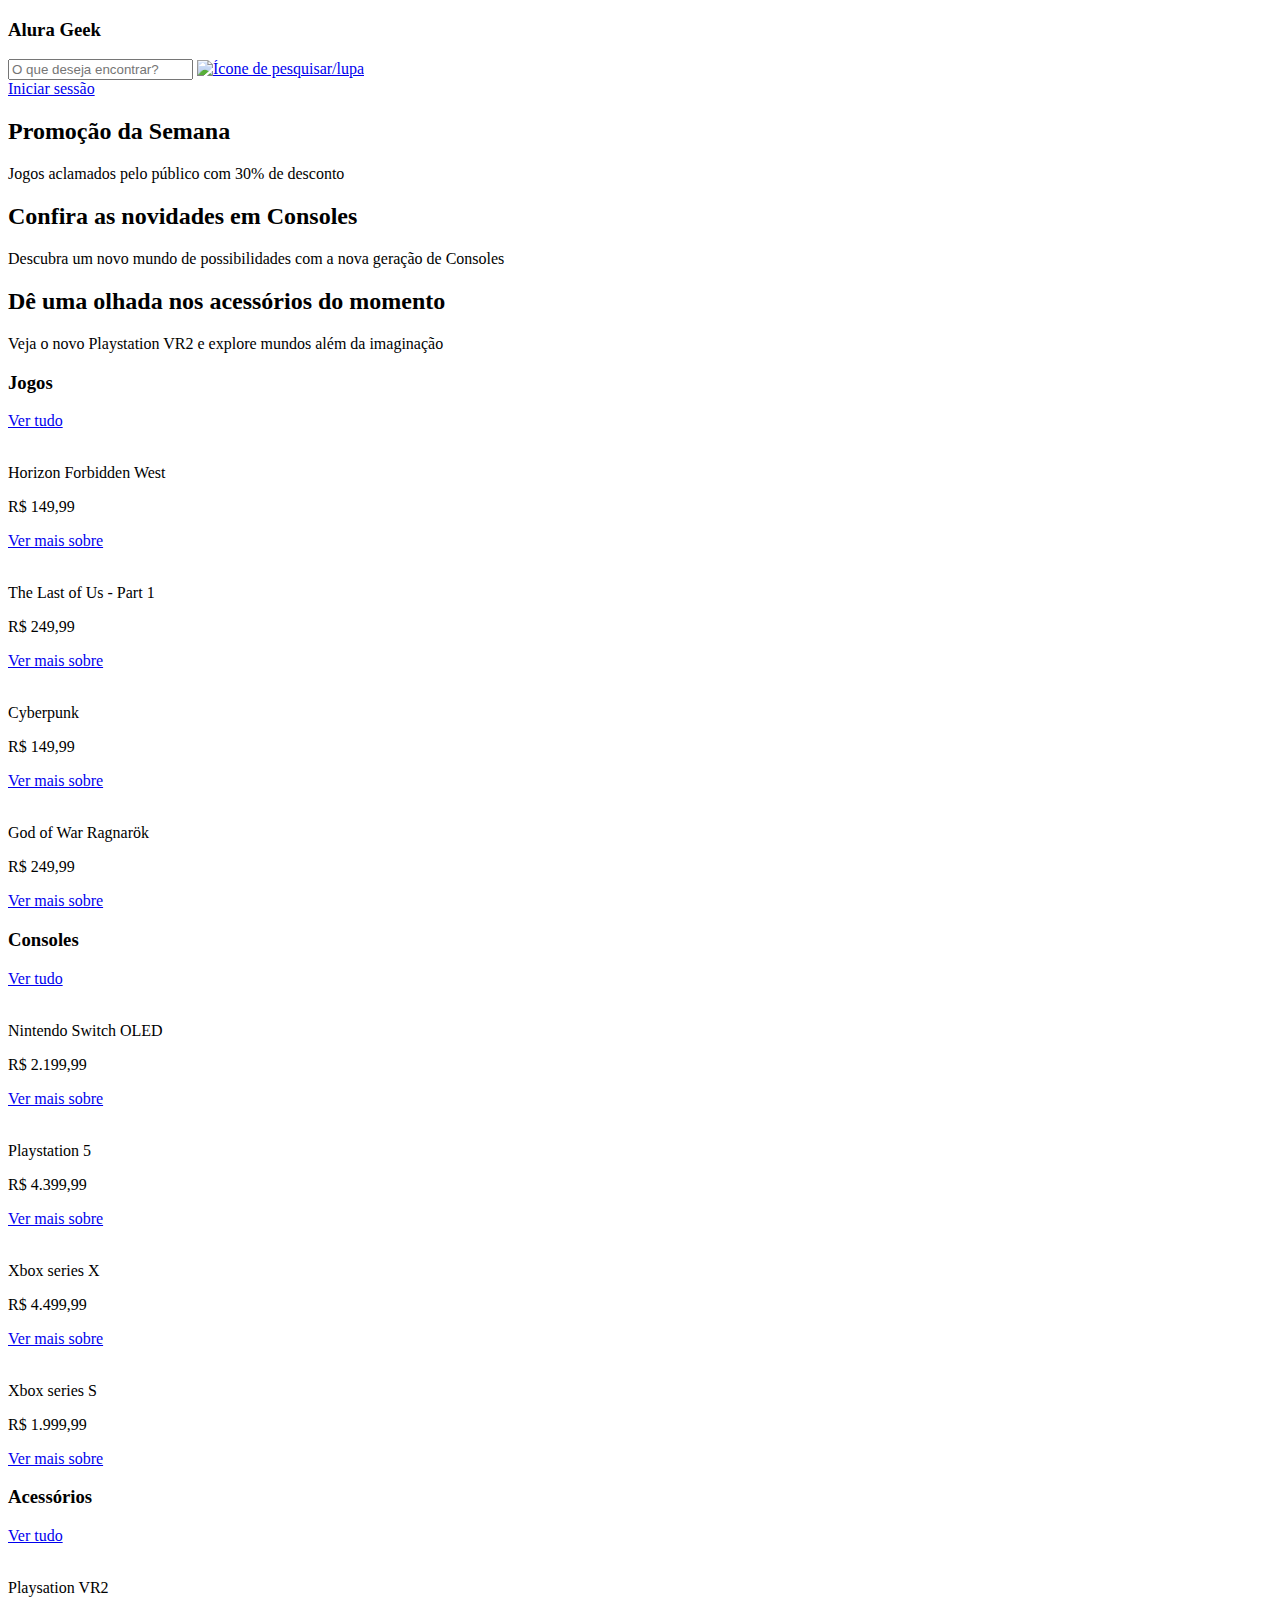
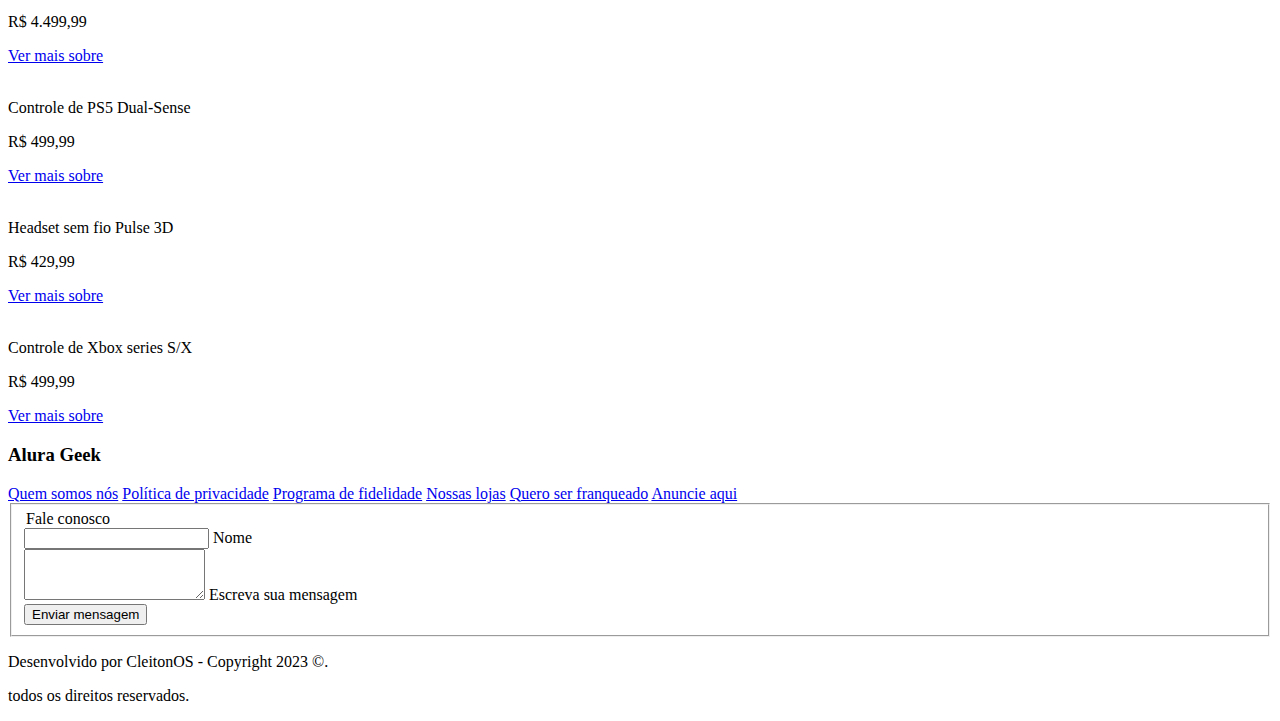
==== index.html @ d8fb1794 "flickity path" ====
<!DOCTYPE html>
<html lang="en">
<head>
    <meta charset="UTF-8">
    <meta http-equiv="X-UA-Compatible" content="IE=edge">
    <meta name="viewport" content="width=device-width, initial-scale=1.0">
    <title>Alura Geek</title>

    <link rel="preconnect" href="https://fonts.googleapis.com">
    <link rel="preconnect" href="https://fonts.gstatic.com" crossorigin>
    <link href="https://fonts.googleapis.com/css2?family=Raleway:wght@300;400;700&display=swap" rel="stylesheet">

    <link href="./assets/css/reset.css" rel="stylesheet">
    <link href="./assets/css/styles.css" rel="stylesheet">
    <link href="./assets/css/logo/logo.css" rel="stylesheet">    
    <link href="./assets/css/header/header.css" rel="stylesheet">
    <link href="./assets/css/promotional/promotional.css" rel="stylesheet">
    <link href="./assets/css/promotional/slides.css" rel="stylesheet">
    <link href="./assets/css/products/products.css" rel="stylesheet">
    <link href="./assets/css/products/products-container.css" rel="stylesheet">
    <link href="./assets/css/about-contact/about-contact.css" rel="stylesheet">
    <link href="./assets/css/input/input.css" rel="stylesheet">
    <link href="./assets/css/footer/footer.css" rel="stylesheet">
    <link href="./assets/css/erro/erro.css" rel="stylesheet">
    <link rel="stylesheet" href="./assets/css/flickity.css">
</head>
<body>
    <header class="header container">
        <div class="header__search-logo">
            <i class="logo fa-solid fa-gamepad fa-2x" style="color: #0035dc;" alt="Logo da Alura Geek"></i>
            <h3 class="logo__name"><span>Alura</span> Geek</h3>
            <div class="header__box-input">
                <input class="header__input" type="text" placeholder="O que deseja encontrar?">
                <a class="header__search-link" href="#">
                    <img src="./assets/css/imgs/icons/search-icon.svg" alt="Ícone de pesquisar/lupa">
                </a>
            </div>
        </div>
        <a class="header__button button__light button" href="./login.html">Iniciar sessão</a>
    </header>
    <main>
        <section class="promotional">
            <div class="banner">
                <div class="banner__slides main-carousel" data-flickity='{"autoPlay": true}'>
                    <!-- slide images -->
                    <div class="slide carousel-cell" id="current ">
                        <div class="banner__slide banner__slide--first">
                            <h2 class="banner__title">Promoção da Semana</h2>
                            <p class="banner__description">Jogos aclamados pelo público com 30% de desconto</p>
                        </div>
                    </div>
    
                    <div class="slide">
                        <div class="banner__slide banner__slide--second carousel-cell">
                            <h2 class="banner__title">Confira as novidades em Consoles</h2>
                            <p class="banner__description">Descubra um novo mundo de possibilidades com a nova geração de Consoles</p>
                        </div>
                    </div>
    
                    <div class="slide">
                        <div class="banner__slide banner__slide--third carousel-cell">
                            <h2 class="banner__title">Dê uma olhada nos acessórios do momento</h2>
                            <p class="banner__description">Veja o novo Playstation VR2 e explore mundos além da imaginação</p>
                        </div>
                    </div>

                </div>
            </div>
        </section>
        
        <section class="products container">
            <div class="products__all">
                <div class="product__info">
                    <h3 class="product__title">Jogos</h3>
                    <a class="product__link-all" href="./games.html">Ver tudo<i class="fa-solid fa-arrow-right" style="color: #ffffff;"></i></a>
                </div>
                <div class="games__section">
                    <div class="product__container">
                        <img class="product__img" src="./assets/css/imgs/thumbs-sales/games/horizon-forbidden-west-game.jpg" alt="">
                        <p class="product__name">Horizon Forbidden West</p>
                        <p class="product__price">R$ 149,99</p>
                        <a class="product__buy" href="#">Ver mais sobre</a>
                    </div>
        
                    <div class="product__container">
                        <img class="product__img" src="./assets/css/imgs/thumbs-sales/games/The-last-of-us-games.webp" alt="">
                        <p class="product__name">The Last of Us - Part 1</p>
                        <p class="product__price">R$ 249,99</p>
                        <a class="product__buy" href="#">Ver mais sobre</a>
                    </div>
    
                    <div class="product__container">
                        <img class="product__img" src="./assets/css/imgs/thumbs-sales/games/cyberpunk-games.webp" alt="">
                        <p class="product__name">Cyberpunk</p>
                        <p class="product__price">R$ 149,99</p>
                        <a class="product__buy" href="#">Ver mais sobre</a>
                    </div>
    
                    <div class="product__container">
                        <img class="product__img" src="./assets/css/imgs/thumbs-sales/games/god-of-war-ragnarok-games.webp" alt="">
                        <p class="product__name">God of War Ragnarök</p>
                        <p class="product__price">R$ 249,99</p>
                        <a class="product__buy" href="#">Ver mais sobre</a>
                    </div>
                </div>
    
                <div class="product__info">
                    <h3 class="product__title">Consoles</h3>
                    <a class="product__link-all" href="./consoles.html">Ver tudo<i class="fa-solid fa-arrow-right" style="color: #ffffff;"></i></a>
                </div>
                <div class="console__section">
                    <div class="product__container">
                        <img class="product__img" src="./assets/css/imgs/thumbs-sales/consoles/console-nintendo-switch-oled-thumbnail.jpg" alt="">
                        <p class="product__name">Nintendo Switch OLED</p>
                        <p class="product__price">R$ 2.199,99</p>
                        <a class="product__buy" href="#">Ver mais sobre</a>
                    </div>
        
                    <div class="product__container">
                        <img class="product__img" src="./assets/css/imgs/thumbs-sales/consoles/playstation5_thumbnail.jpg" alt="">
                        <p class="product__name">Playstation 5</p>
                        <p class="product__price">R$ 4.399,99</p>
                        <a class="product__buy" href="#">Ver mais sobre</a>
                    </div>
    
                    <div class="product__container">
                        <img class="product__img" src="./assets/css/imgs/thumbs-sales/consoles/console-xbox-series-x-thumbnail.jpg" alt="">
                        <p class="product__name">Xbox series X</p>
                        <p class="product__price">R$ 4.499,99</p>
                        <a class="product__buy" href="#">Ver mais sobre</a>
                    </div>
    
                    <div class="product__container">
                        <img class="product__img" src="./assets/css/imgs/thumbs-sales/consoles/xbox-series-s-thumbnail.jpg" alt="">
                        <p class="product__name">Xbox series S</p>
                        <p class="product__price">R$ 1.999,99</p>
                        <a class="product__buy" href="#">Ver mais sobre</a>
                    </div>
                </div>
    
                <div class="product__info">
                    <h3 class="product__title">Acessórios</h3>
                    <a class="product__link-all" href="./acessories.html">Ver tudo<i class="fa-solid fa-arrow-right" style="color: #ffffff;"></i></a>
                </div>
                <div class="acessory__section">
                    <div class="product__container">
                        <img class="product__img" src="./assets/css/imgs/thumbs-sales/acessorios/playstation-vr2-acessorios.jpeg" alt="">
                        <p class="product__name">Playsation VR2</p>
                        <p class="product__price">R$ 4.499,99</p>
                        <a class="product__buy" href="#">Ver mais sobre</a>
                    </div>
        
                    <div class="product__container">
                        <img class="product__img" src="./assets/css/imgs/thumbs-sales/acessorios/control-dual-sense-acessorio.jfif" alt="">
                        <p class="product__name">Controle de PS5 Dual-Sense</p>
                        <p class="product__price">R$ 499,99</p>
                        <a class="product__buy" href="#">Ver mais sobre</a>
                    </div>
    
                    <div class="product__container">
                        <img class="product__img" src="./assets/css/imgs/thumbs-sales/acessorios/headset-pulse-3d-acessorio.jpg" alt="">
                        <p class="product__name">Headset sem fio Pulse 3D</p>
                        <p class="product__price">R$ 429,99</p>
                        <a class="product__buy" href="#">Ver mais sobre</a>
                    </div>
    
                    <div class="product__container">
                        <img class="product__img" src="./assets/css/imgs/thumbs-sales/acessorios/controle-xbox-series-acessorio.jpg" alt="">
                        <p class="product__name">Controle de Xbox series S/X</p>
                        <p class="product__price">R$ 499,99</p>
                        <a class="product__buy" href="#">Ver mais sobre</a>
                    </div>
                </div>
            </div>
        </section>
    
        <section class="about-contact container">
            <div class="about-contact__all">
                <div class="logo__all">
                    <i class="logo fa-solid fa-gamepad fa-2x" style="color: #0035dc;" alt="Logo da Alura Geek"></i>
                    <h3 class="logo__name"><span>Alura</span> Geek</h3>
                </div>
                
                <nav class="about-contact__nav">
                    <a class="about-contact__items" href="#">Quem somos nós</a>
                    <a class="about-contact__items" href="#">Política de privacidade</a>
                    <a class="about-contact__items" href="#">Programa de fidelidade</a>
                    <a class="about-contact__items" href="#">Nossas lojas</a>
                    <a class="about-contact__items" href="#">Quero ser franqueado</a>
                    <a class="about-contact__items" href="#">Anuncie aqui</a>
                </nav>
                
                <form data-form>
                    <fieldset>
                        <div class="about-contact__inputs">
                            <legend class="about-contact__title">Fale conosco</legend>
                        
                            <div class="about-contact__input">
                                <input class="default__input" name="default__input" type="name" autocomplete="off" maxlength="40" data-name required>
                                <label class="label__input label__name" for="default__input">Nome</label>
                                <span class="input__name"></span>
                            </div>
    
                            <div class="about-contact__input">
                                <textarea class="textarea__input" name="textarea__input" id="" rows="3" autocomplete="off" maxlength="120" data-message required></textarea>
                                <label class="label__input label__message" for="textarea__input">Escreva sua mensagem</label>
                                <span class="input__message"></span>
                            </div>

                            <input type="submit" class="button__submit button__dark button" value="Enviar mensagem">
                        </div>
                    </fieldset>
                </form>
            </div>
        </section>
    </main>
    
    <footer class="footer container">
        <p class="footer__text">Desenvolvido por <span>CleitonOS</span> - Copyright 2023 ©.</p>
        <p class="footer__text">todos os direitos reservados.</p>
    </footer>
    
    <script src="https://unpkg.com/flickity@2/dist/flickity.pkgd.min.js"></script>
    <script src="https://kit.fontawesome.com/48cd63999d.js" crossorigin="anonymous"></script>
    <script src="./assets/scripts/validacao-contato.js"></script>
</body>
</html>
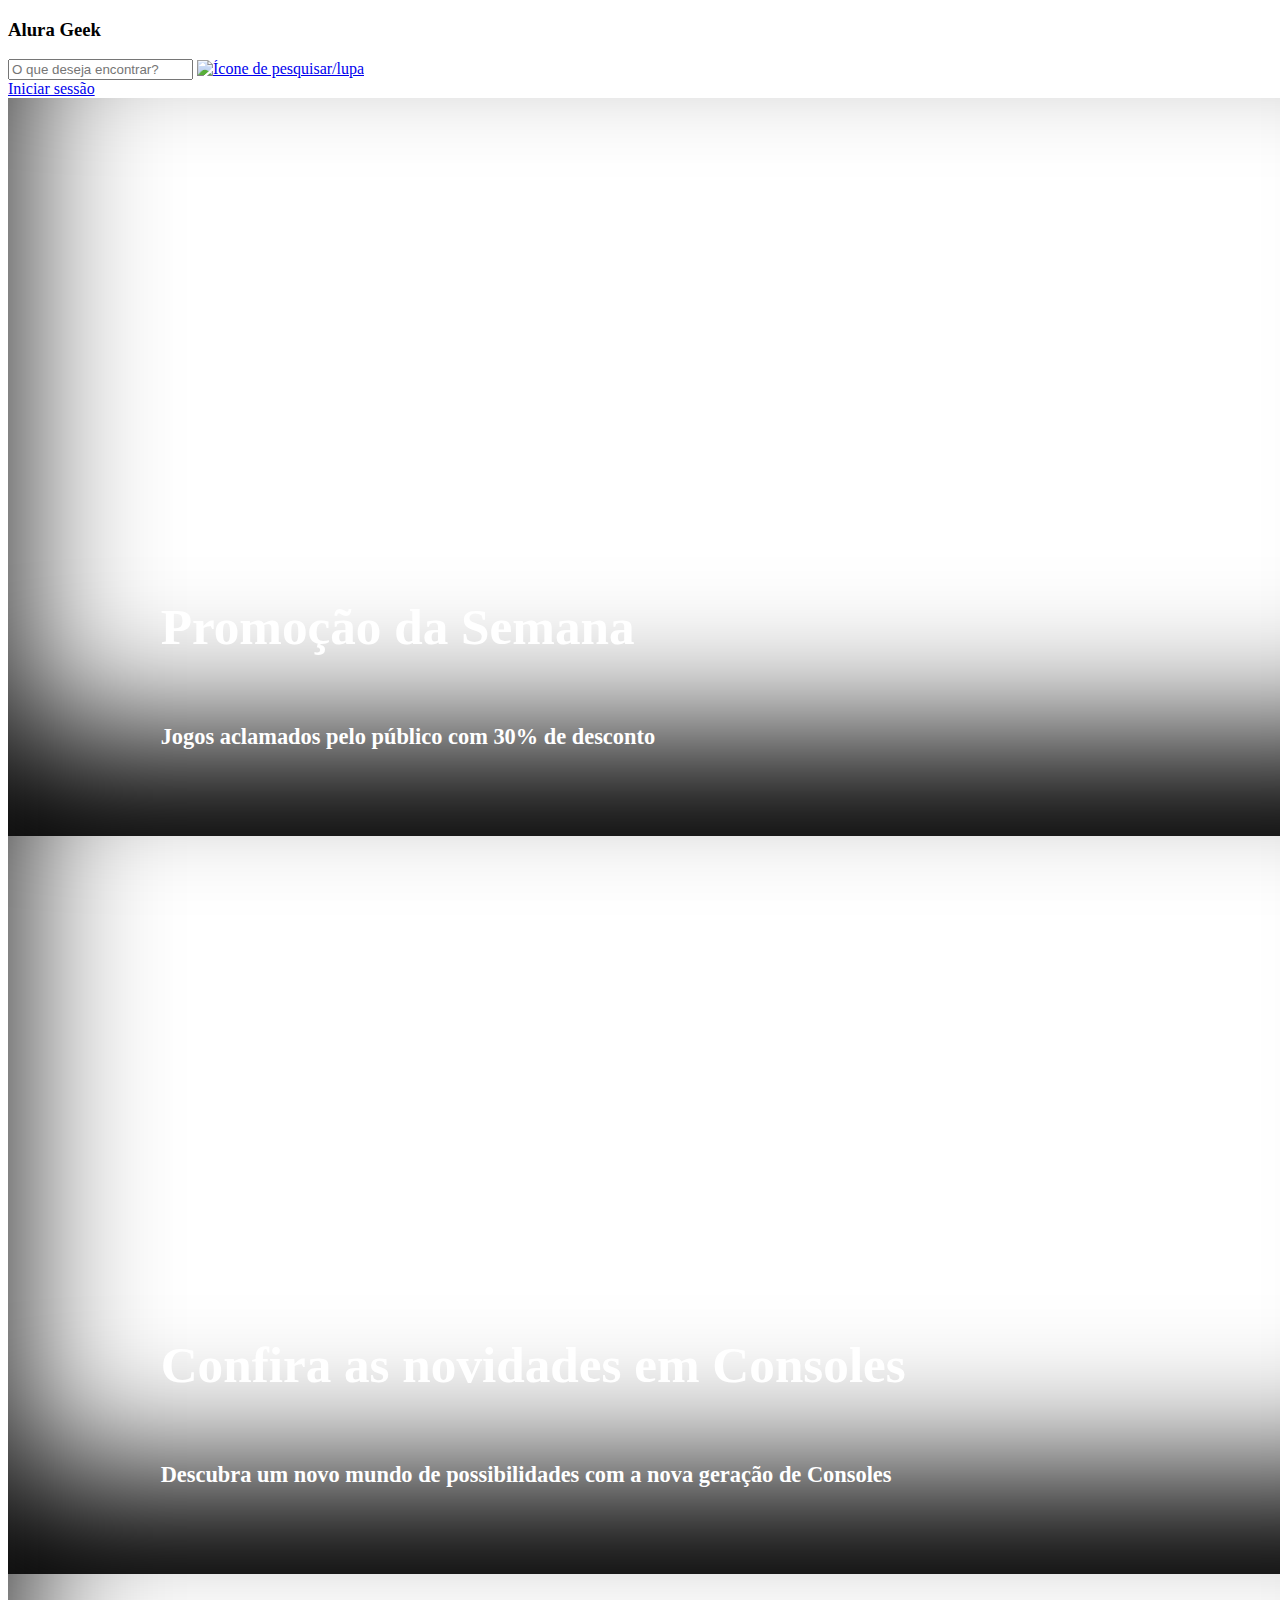
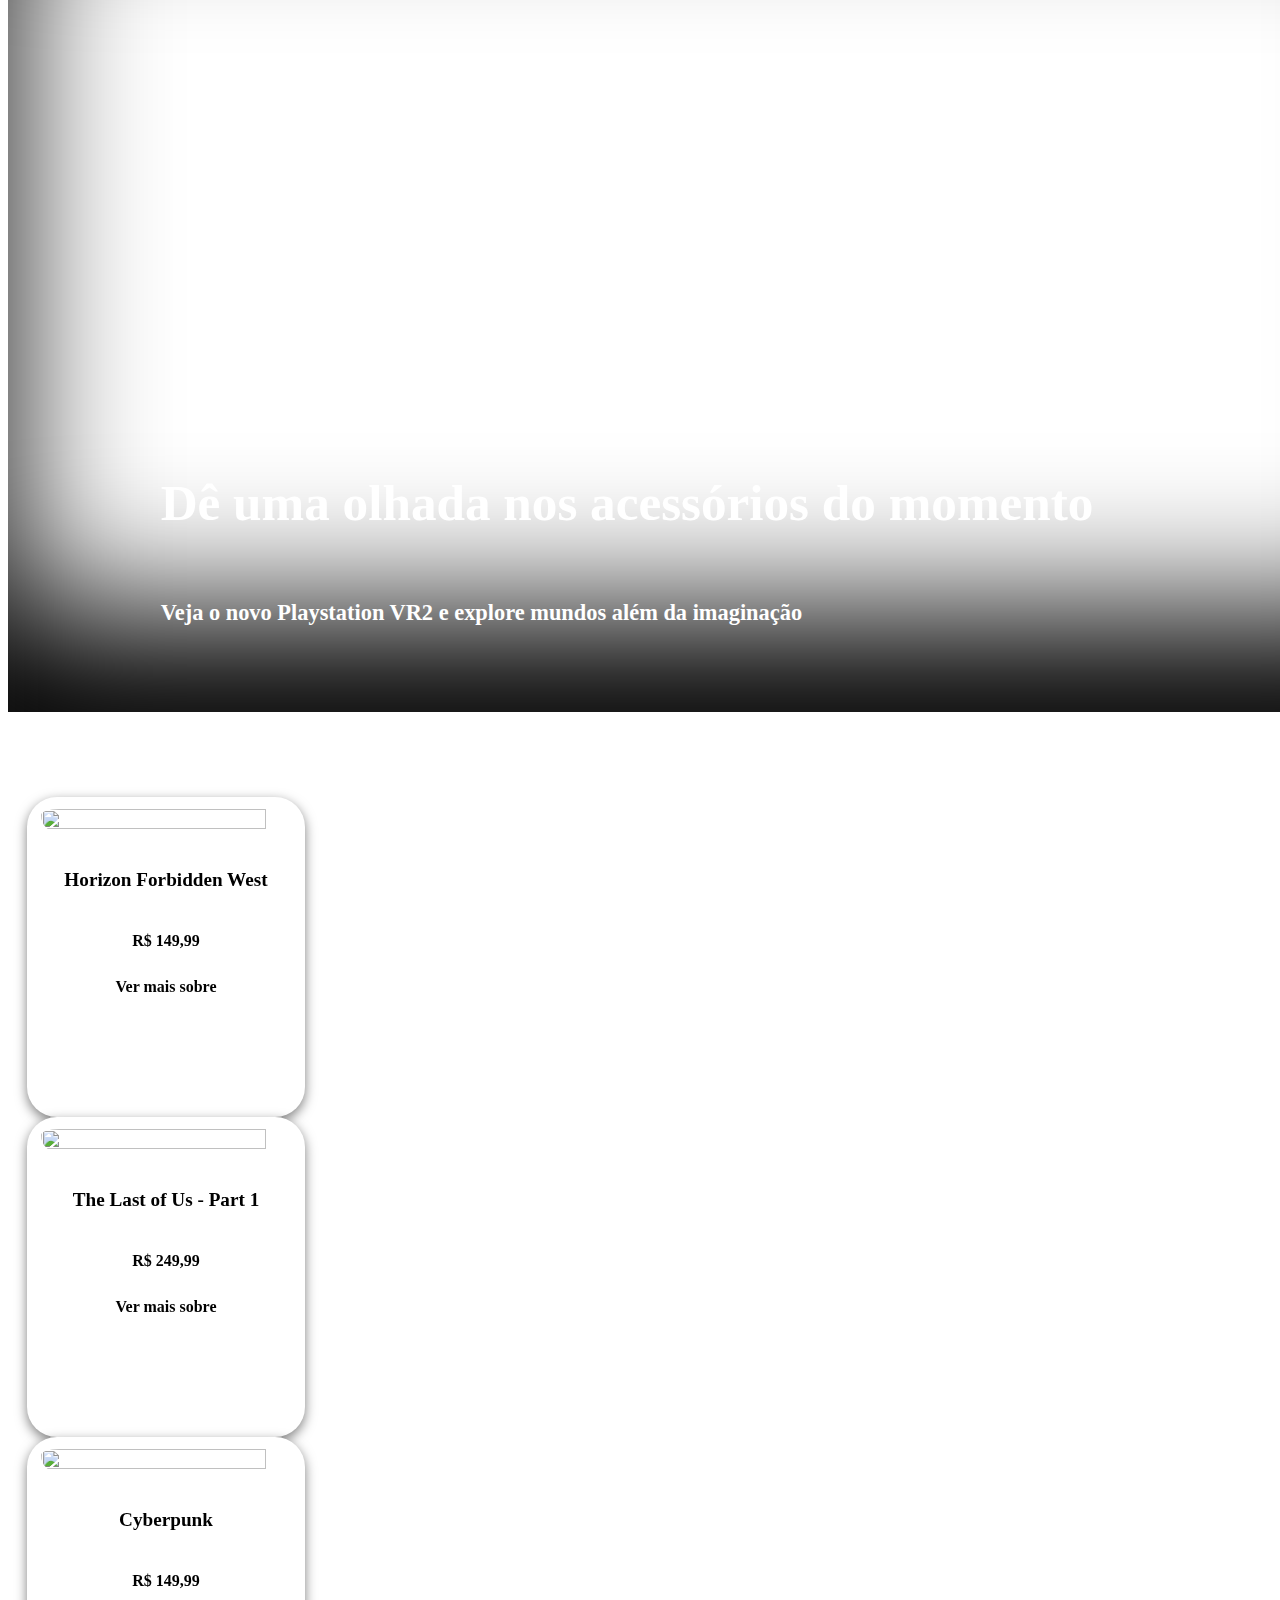
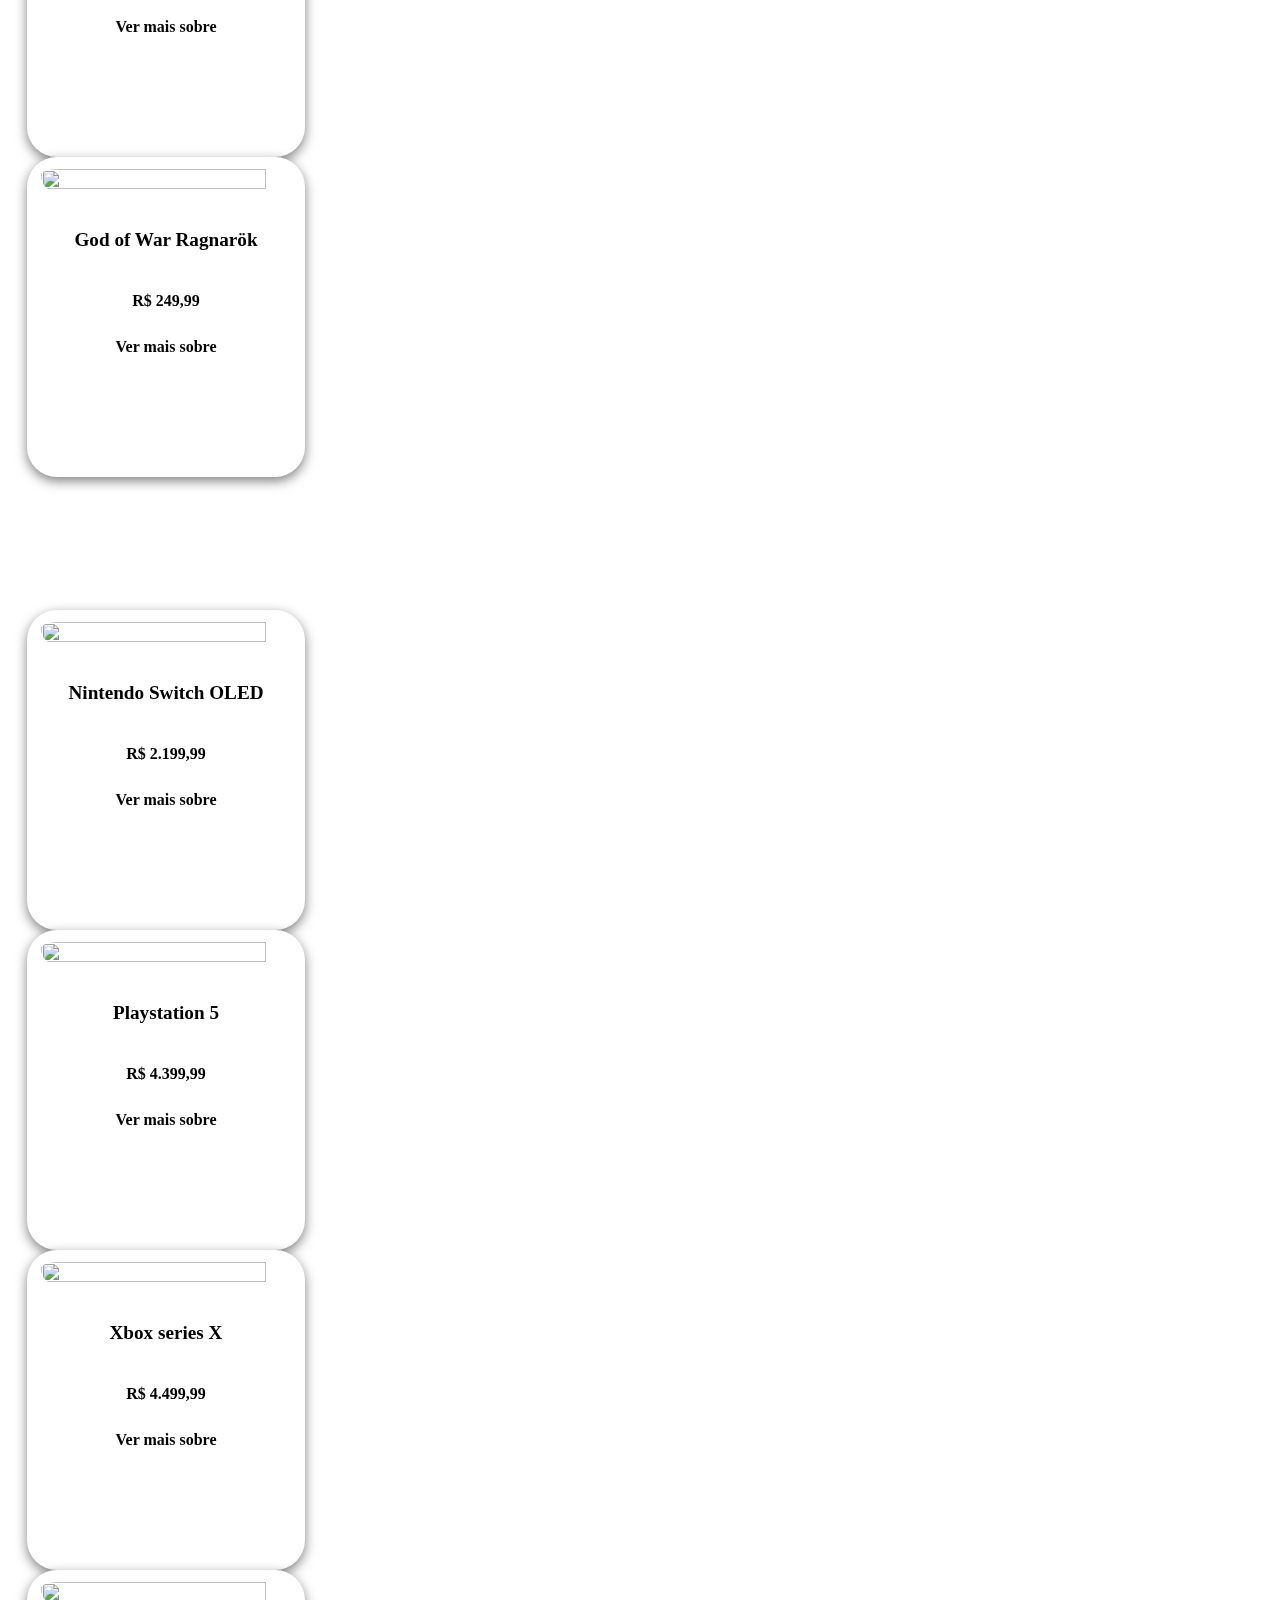
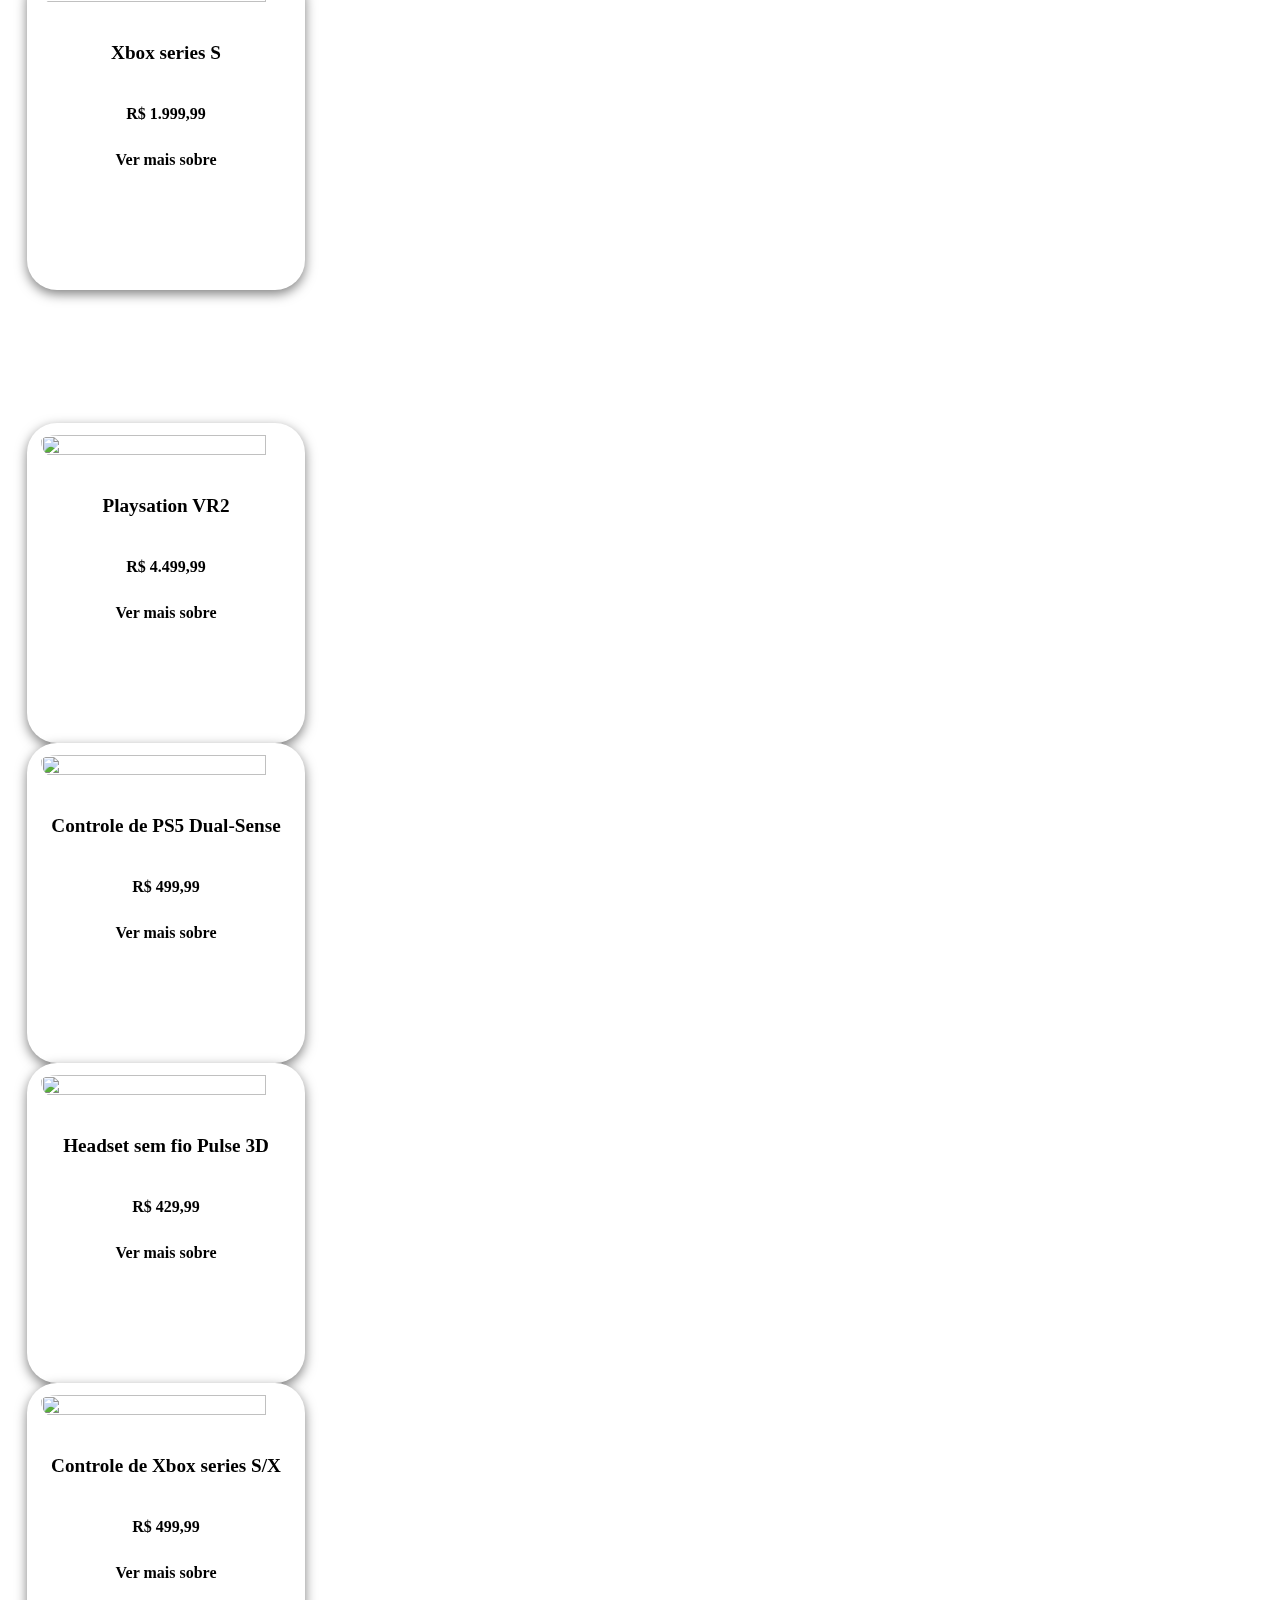
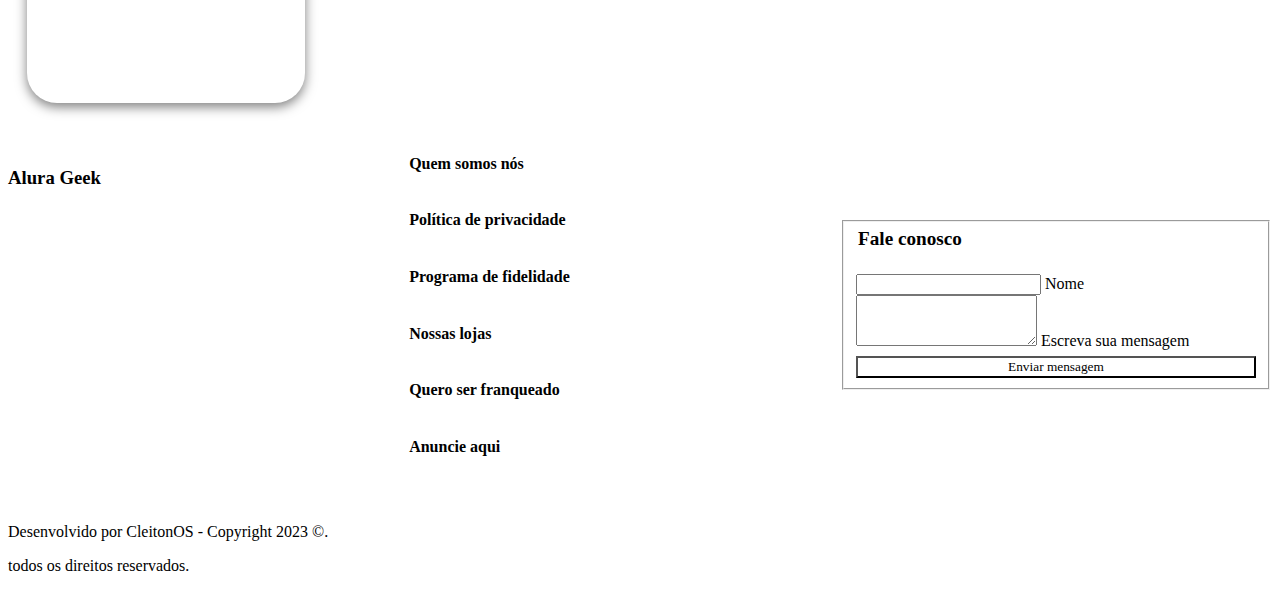
==== commit a30209ba: "path adjustment" ====
--- a/index.html
+++ b/index.html
@@ -5,6 +5,8 @@
     <meta http-equiv="X-UA-Compatible" content="IE=edge">
     <meta name="viewport" content="width=device-width, initial-scale=1.0">
     <title>Alura Geek</title>
+
+    <link rel="shortcut icon" href="./assets/css/imgs/logo/gamepad-solid.svg" type="image/x-icon">
 
     <link rel="preconnect" href="https://fonts.googleapis.com">
     <link rel="preconnect" href="https://fonts.gstatic.com" crossorigin>
@@ -36,12 +38,12 @@
                 </a>
             </div>
         </div>
-        <a class="header__button button__light button" href="./login.html">Iniciar sessão</a>
+        <a class="header__button button__light button" href="./public/login.html">Iniciar sessão</a>
     </header>
     <main>
         <section class="promotional">
             <div class="banner">
-                <div class="banner__slides main-carousel" data-flickity='{"autoPlay": true}'>
+                <div class="banner__slides main-carousel" data-flickity='{"autoPlay": true, "autoPlay": 2000, "wrapAround": true}'>
                     <!-- slide images -->
                     <div class="slide carousel-cell" id="current ">
                         <div class="banner__slide banner__slide--first">
@@ -72,7 +74,7 @@
             <div class="products__all">
                 <div class="product__info">
                     <h3 class="product__title">Jogos</h3>
-                    <a class="product__link-all" href="./games.html">Ver tudo<i class="fa-solid fa-arrow-right" style="color: #ffffff;"></i></a>
+                    <a class="product__link-all" href="./public/games.html">Ver tudo<i class="fa-solid fa-arrow-right" style="color: #ffffff;"></i></a>
                 </div>
                 <div class="games__section">
                     <div class="product__container">
@@ -106,7 +108,7 @@
     
                 <div class="product__info">
                     <h3 class="product__title">Consoles</h3>
-                    <a class="product__link-all" href="./consoles.html">Ver tudo<i class="fa-solid fa-arrow-right" style="color: #ffffff;"></i></a>
+                    <a class="product__link-all" href="./public/consoles.html">Ver tudo<i class="fa-solid fa-arrow-right" style="color: #ffffff;"></i></a>
                 </div>
                 <div class="console__section">
                     <div class="product__container">
@@ -140,7 +142,7 @@
     
                 <div class="product__info">
                     <h3 class="product__title">Acessórios</h3>
-                    <a class="product__link-all" href="./acessories.html">Ver tudo<i class="fa-solid fa-arrow-right" style="color: #ffffff;"></i></a>
+                    <a class="product__link-all" href="./public/acessories.html">Ver tudo<i class="fa-solid fa-arrow-right" style="color: #ffffff;"></i></a>
                 </div>
                 <div class="acessory__section">
                     <div class="product__container">
@@ -219,7 +221,7 @@
         <p class="footer__text">Desenvolvido por <span>CleitonOS</span> - Copyright 2023 ©.</p>
         <p class="footer__text">todos os direitos reservados.</p>
     </footer>
-    
+        
     <script src="https://unpkg.com/flickity@2/dist/flickity.pkgd.min.js"></script>
     <script src="https://kit.fontawesome.com/48cd63999d.js" crossorigin="anonymous"></script>
     <script src="./assets/scripts/validacao-contato.js"></script>
--- a/assets/css/promotional/promotional.css
+++ b/assets/css/promotional/promotional.css
@@ -0,0 +1,115 @@
+
+
+.banner__slide{
+    display: flex;
+    flex-direction: column;
+    justify-content: flex-end;
+    
+    width: 100vw;
+    height: 82vh;
+    box-shadow: inset 0 -100px 150px;
+    
+    padding-left: 6%;
+    padding-right: 6%;
+}
+
+#current{
+    /* margin-left: -100vw;
+    margin-right: 100vw; */
+    transition: all 1.5s;
+}
+
+/* //////////////////////////////////////////////////////// */
+
+.banner__slide--first{
+    background-repeat: no-repeat;
+    background-size: cover;
+    background-image: url("../imgs/banner/banner-games.jpg");
+}
+
+.banner__slide--second{
+    background-position-y: 100%;
+    background-repeat: no-repeat;
+    background-size: cover;
+    background-image: url("../imgs/banner/consoles-banner.jpg");
+}
+
+.banner__slide--third{
+    background-position-y: 10%;
+    background-repeat: no-repeat;
+    background-size: cover;
+    background-image: url("../imgs/banner/acessorios-banner.jpg");
+}
+
+.banner__title{
+    font-size: 3.2rem;
+    font-weight: 700;
+    color: white;
+
+    padding-bottom: .2rem;
+    padding-left: 6%;
+    padding-right: 6%;
+}
+
+.banner__description{
+    font-size: 1.4rem;
+    font-weight: 700;
+    color: white;
+    font-variant-numeric: lining-nums;
+
+    padding-bottom: 4rem;
+    padding-left: 6%;
+    padding-right: 6%;
+}
+
+@media screen and (max-width: 768px) {
+    .banner__title{
+        font-size: 2.6rem;
+    }
+
+    .banner__description{
+        font-size: 1rem;
+    }
+}
+
+@media screen and (max-width: 430px) {
+    .banner__title{
+        font-size: 1.6rem;
+        padding-right: 2rem;
+    }
+
+    .banner__description{
+        font-size: .8rem;
+        padding-right: 2rem;
+    }
+
+    .banner{
+        height: 60vh;
+    }
+    
+    .banner__slides{
+        height: 60vh;
+    }
+    
+    .banner__slides input{
+        display: none;
+    }
+    
+    .banner__slide{
+        height: 60vh;
+    }
+    
+    .banner__slide--first{
+        background-image: url("../imgs/banner/banner-games-mobile.jpg");
+    }
+    
+    .banner__slide--second{
+        background-position-y: -60px;
+        background-image: url("../imgs/banner/consoles-banner-mobile.jpg");
+    }
+    
+    .banner__slide--third{
+
+        background-image: url("../imgs/banner/acessorios-banner-mobile.jpg");
+    }
+}
--- a/assets/css/products/products-container.css
+++ b/assets/css/products/products-container.css
@@ -0,0 +1,205 @@
+.product__info{
+    display: flex;
+    align-items: center;
+    justify-content: space-between;
+}
+
+.product__info:not(:first-child){
+    padding-top: 3rem;
+}
+
+.product__title{
+    font-size: 2rem;
+    font-weight: 700;
+    color: #fff;
+
+    margin-top: 1.5rem;
+    margin-bottom: 1.5rem;
+    margin-left: 1%;
+}
+
+.product__link-all{
+    font-size: 1rem;
+    font-weight: 600;
+    color: #fff;
+
+    margin-top: 1.5rem;
+    margin-bottom: 1.5rem;
+    margin-right: 2%;
+
+    text-decoration: none;
+}
+
+.product__link-all:active{
+    color: #fff;
+}
+
+.fa-arrow-right{
+    padding-left: 6px;
+    transition: 0.5s;
+}
+
+.product__link-all:hover > .fa-arrow-right{
+    transform: scale(1.2);
+    transition: 0.3s;
+}
+
+.product__link-all:hover{
+    text-decoration: underline 2px;
+    text-underline-offset: 3px;
+}
+
+/*Container do produto e informações do mesmo */
+
+.product__container{
+    display: flex;
+    flex-direction: column;
+    align-items: center;
+
+    width: 22%;
+    min-height: 320px;
+    border-radius: 30px;
+    background-color: #fff;
+
+    filter: drop-shadow(0px 4px 6px rgba(0, 0, 0, 0.5));
+    overflow: hidden;
+    transition: 0.5s;
+
+    margin-left: 1.5%;
+    margin-right: 1.5%;
+}
+
+.product__img{
+    padding-top: 12px;
+    border-radius: 30px;
+    width: 90%;
+    height: 70%;
+    transition: 0.4s;
+}
+
+.product__name{
+    text-align: center;    
+    font-size: 1.2rem;
+    font-weight: 600;    
+    padding-top: 16px;
+    font-variant-numeric: lining-nums;
+}
+
+.product__price{
+    font-size: 1.0rem;
+    font-weight: 600;
+    font-variant-numeric: lining-nums;
+    padding-top: 6px;
+    padding-bottom: 6px;
+}
+
+.product__buy{
+    color: var(--cor-azulescuro-fundo);
+    font-size: 1.0rem;
+    font-weight: 600;
+    text-decoration: none;
+
+    padding: 6px;
+    margin-bottom: 4px;
+    transition: 0.2s;
+}
+
+.product__buy:hover{
+    border-radius: 10px;
+    background-color: #fff;
+    box-shadow: 0px 2px 4px rgba(0, 0, 0, 0.5);
+    transition: 0.2s;
+}
+
+.product__container:hover{
+    transform: scale(1.04);
+    filter: drop-shadow(0px 10px 10px rgba(0, 0, 0, 0.5));
+    cursor: pointer;
+    transition: 0.5s;
+}
+
+.product__container:hover > .product__img{
+    transform: scale(1.03);
+    filter: drop-shadow(0px 4px 4px rgba(0, 0, 0, 0.5));
+    cursor: pointer;
+    transition: 0.4s;
+}
+
+@media screen and (max-width: 1200px) {
+    .product__container:last-child{
+        display: none;
+    }
+
+    .product__container{
+        width: 28%;
+        margin-left: 2.6%;
+        margin-right: 2.6%;
+    }
+}
+
+@media screen and (max-width: 900px) {
+    .product__name{
+        font-size: 1rem;
+    }
+
+    .product__price{
+        font-size: .8rem;
+    }
+
+    .product__buy{
+        font-size: .8rem;
+    }
+
+    .product__container{
+        min-height: 290px;
+    }
+}
+
+
+@media screen and (max-width: 430px) {
+    .product__info:not(:first-child){
+        padding-top: 2rem;
+    }
+
+    .product__title{
+        font-size: 1.6rem;
+    }
+
+    .product__link-all{
+        font-size: .8rem;
+    }
+
+    .product__name{
+        font-size: .7rem;
+        padding-top: .5rem;
+    }
+
+    .product__price{
+        font-size: .7rem;
+        padding-top: .2rem;
+        padding-bottom: 0rem;
+    }
+
+    .product__buy{
+        font-size: .6rem;
+    }
+
+    .product__container:last-child{
+        display: flex;
+    }
+
+    .product__container{
+        width: 46%;
+        min-height: 200px;
+        margin-left: 2%;
+        margin-right: 2%;
+        margin-bottom: 4%;
+    }
+
+    .product__img{
+        width: 90%;
+        height: 100%;
+        padding-top: 8px;
+
+    }
+}--- a/assets/css/about-contact/about-contact.css
+++ b/assets/css/about-contact/about-contact.css
@@ -0,0 +1,111 @@
+.about-contact{
+    background-color: var(--cor-branca-fundo);
+    padding-top: 2rem;
+    padding-bottom: 2rem;
+}
+
+.about-contact__all{
+    display: flex;
+    justify-content: space-between;
+    align-items: center;
+    height: 340px;
+}
+
+.logo__all{
+    display: flex;
+    align-self:flex-start;
+    align-items: center;
+    padding-top: 1%;
+    padding-right: 3%;
+}
+
+.about-contact__nav{
+    display: flex;
+    justify-content: space-around;
+    height: 100%;
+
+    flex-direction: column;
+    padding-right: 3%;
+    padding-left: 3%;
+}
+
+.about-contact__items{
+    color: var(--cor-azulescuro-fundo);
+    font-size: 1rem;
+    font-weight: 600;
+    text-decoration: none;
+    padding: 5px;
+}
+
+.about-contact__items:hover{
+    background-color: rgb(240, 240, 240);
+    background-clip: border-box;
+    border-radius: 20px;
+    padding: 5px;
+}
+
+.about-contact__inputs{
+    display: flex;
+    flex-direction: column;
+    width: 400px;
+}
+
+.about-contact__input{
+    position: relative;
+}
+
+.about-contact__title{
+    font-size: 1.2rem;
+    font-weight: 600;
+    margin-bottom: 1.5rem;
+}
+
+.button__submit{
+    font-family: var(--font-raleway);
+    color: var(--cor-branca-fundo);
+    background-color: var(--cor-azulescuro-fundo);
+    cursor: pointer;
+    margin-top: .4rem;
+}
+
+@media screen and (max-width: 1024px) {
+    .about-contact__inputs{
+        display: flex;
+        flex-direction: column;
+        width: 100%;
+    }
+}
+
+@media screen and (max-width: 430px) {
+    .logo__all{
+        display: flex;
+        align-self: center;
+        padding-top: 1%;
+        padding-right: 3%;
+        padding-bottom: 8%;
+    }
+
+    .about-contact__all{
+        flex-direction: column;
+        justify-content: center;
+        align-items: center;
+        height: 100%;
+    }
+    
+    .about-contact__nav{
+        padding-bottom: 6%;
+        align-items: center;
+    }
+
+    .about-contact__items:not(:last-child){
+        margin-bottom: 16%;
+    }
+
+    .about-contact__items{
+        margin-bottom: 16%;
+    }
+
+    .about-contact__inputs{
+        width: 85vw;
+    }
+}